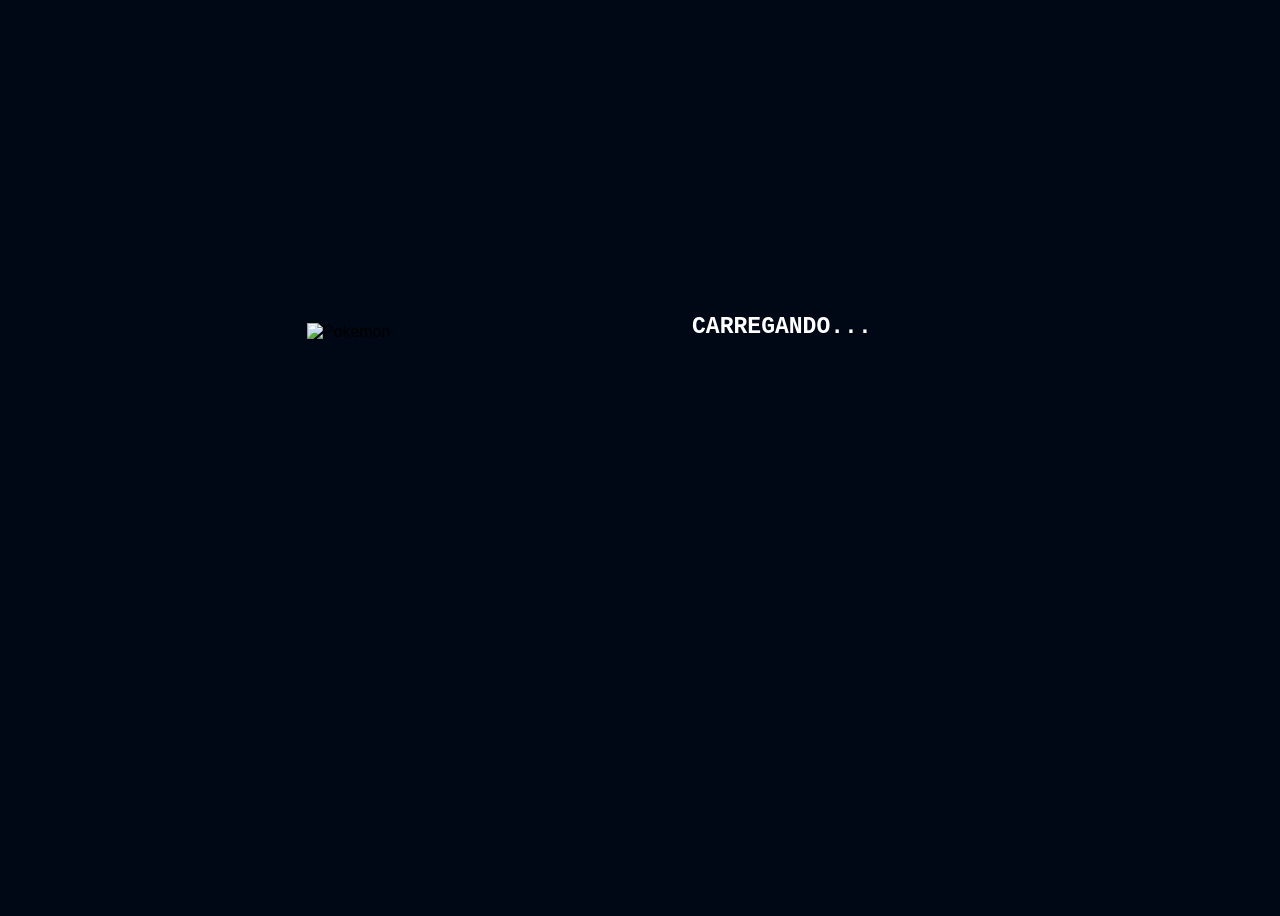
==== index1.html @ f4db40c9 "Add files via upload" ====
<!DOCTYPE html>
<html lang="pt-br">
<head>
    <meta charset="UTF-8">
    <meta name="viewport" content="width=device-width, initial-scale=1.0">
    <title>POKEDEX</title>
    <link rel="stylesheet" href="style.css">
</head>
<body>
<div class="container">
    <div class="resTEXTO">
        <h1 id="nomePokemon">Carregando...</h1>
    </div>
    <div class="resIMG">
        <img id="imagemPokemon" src="" alt="Pokemon">
    </div>
</div>

<script src="script.js
"></script>
</body>
</html>
---- style.css ----
body {
  font-family: "Segoe UI", Tahoma, Geneva, Verdana, sans-serif;
  background-color: rgb(1, 8, 21);
  overflow: hidden;
  
  display: flex;
  justify-content: center;
  align-items: center;
  height: 100vh;
}

.container {
    margin: 15PX;
  position: relative;
  width: 100vw;   
  height: 100vh;   
  background-image: url("https://makerworld.bblmw.com/makerworld/model/DSM00000000494571/design/2024-06-13_d8a60b7ff20b1.jpg");
  background-size: cover;       
  background-position: center;  
  background-repeat: no-repeat;
}

.resIMG img {
  position: absolute;
  width: 14%;
  height: 28%;
  left: 23%;
  top: 35%;
}

.resTEXTO {
  position: absolute;
  left: 53%;
  top: 34%;
  width: 17%;
  display: flex;
  justify-content: center;
  align-items: center;
}

.resTEXTO h1 {
  margin: 0;
  font-size: 1.8vw;
  text-align: center;
  color: white;
  font-family: monospace;
  text-transform: uppercase;
}
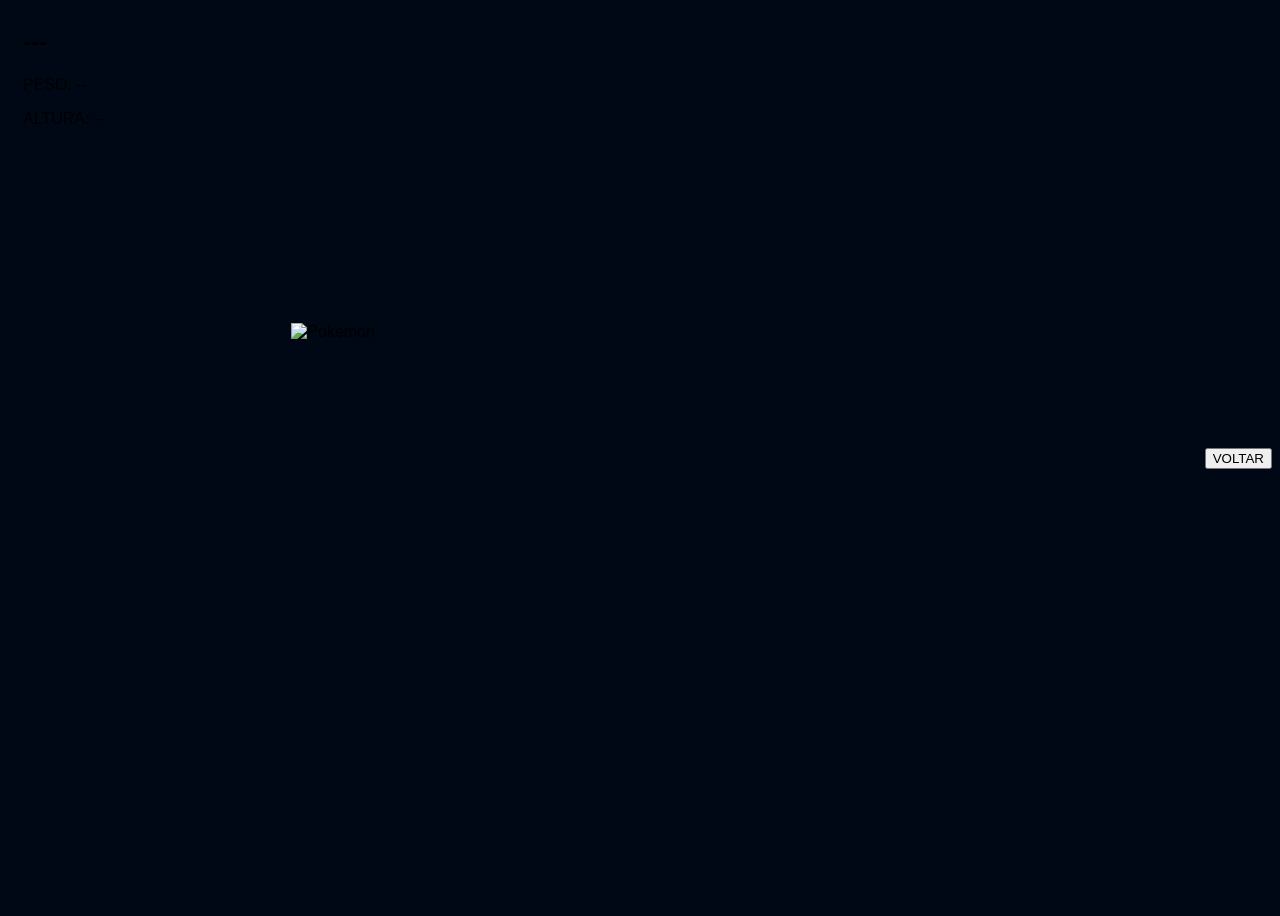
==== commit be74bb8f: "Refactor index1.html structure and add new elements" ====
--- a/index1.html
+++ b/index1.html
@@ -8,15 +8,18 @@
 </head>
 <body>
 <div class="container">
-    <div class="resTEXTO">
-        <h1 id="nomePokemon">Carregando...</h1>
-    </div>
     <div class="resIMG">
         <img id="imagemPokemon" src="" alt="Pokemon">
+        <h2 id="nomePokemon">---</h2>
+    </div>
+    <div class="resDADOS">
+        <p id="pesoPokemon">PESO: --</p>
+        <p id="alturaPokemon">ALTURA: --</p>
     </div>
 </div>
+<button class="btn-voltar" onclick="window.location.href='index.html'">VOLTAR</button>
 
 <script src="script.js
 "></script>
 </body>
-</html>+</html>
